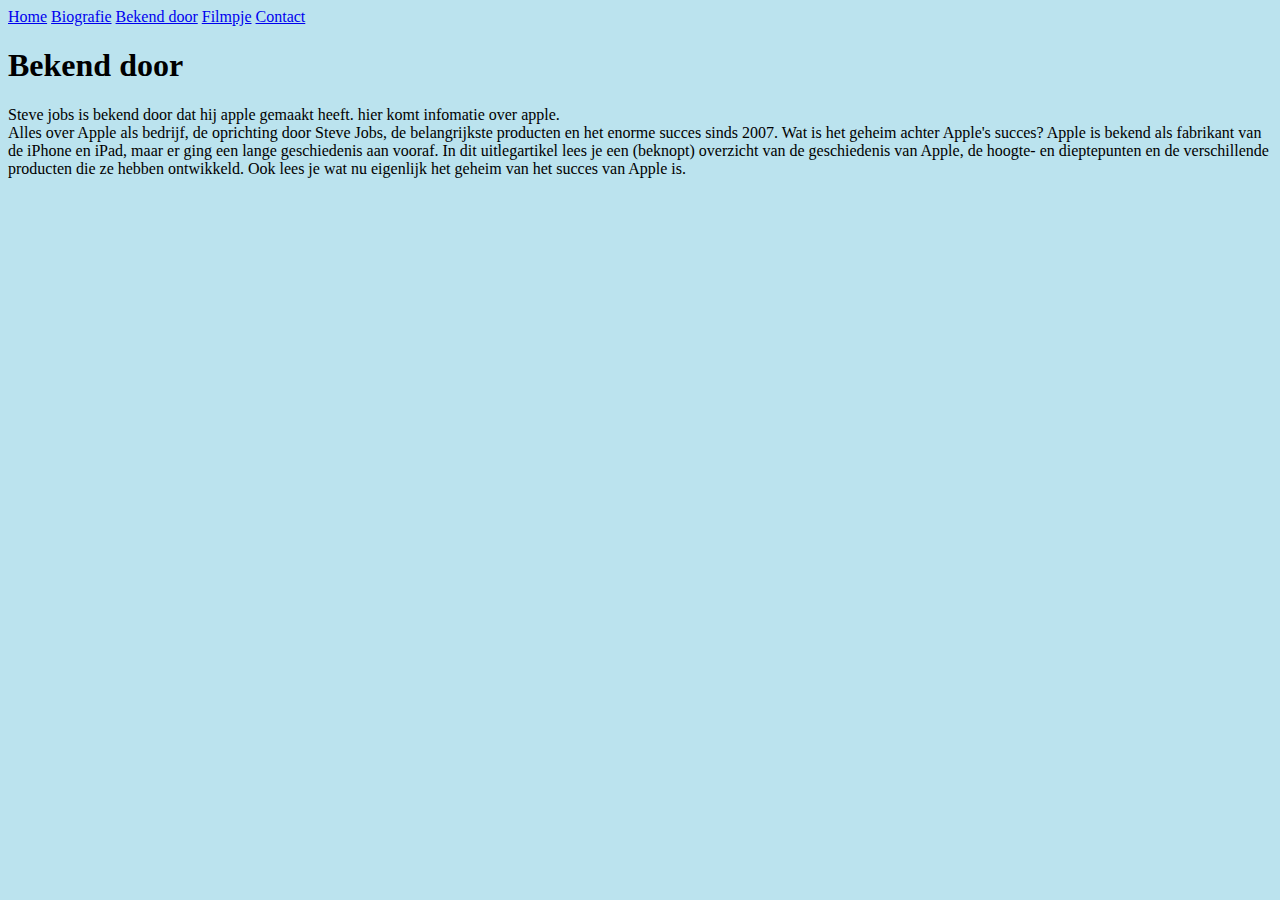
==== Bekend_door.html @ e8397756 "BIG UPDATE" ====
<!DOCTYPE html>
<html lang="en" dir="ltr">
  <head>
    <link rel="stylesheet" href="style.css">
    <meta charset="utf-8">
    <title>Bekend door</title>
  </head>
  <body>
    <a href="index.html">Home</a>
    <a href="biografie.html">Biografie</a>
    <a href="Bekend_door.html"> Bekend door</a>
    <a href="filmpje.html">Filmpje</a>
    <a href="contact.html">Contact</a>

  <h1> Bekend door </h1>
   <p>
     Steve jobs is bekend door dat hij apple gemaakt heeft. hier komt infomatie over apple.
     <br>
     Alles over Apple als bedrijf, de oprichting door Steve Jobs, de belangrijkste producten en het enorme succes sinds 2007. Wat is het geheim achter Apple's succes?
    Apple is bekend als fabrikant van de iPhone en iPad, maar er ging een lange geschiedenis aan vooraf. In dit uitlegartikel lees je een (beknopt) overzicht van de geschiedenis van Apple, de hoogte- en dieptepunten en de verschillende producten die ze hebben ontwikkeld. Ook lees je wat nu eigenlijk het geheim van het succes van Apple is.
  </p>


  </body>
</html>
---- style.css ----
ul {
   list-style-type: none;
   margin: 0;
   padding: 0;
   overflow: hidden;
   background-color: ##9edeff
 }

 li {
    float: left;
}

li a {
     display: block;
     color: white;
     text-align: center;
     padding: 14px 16px;
     text-decoration: none;
}


li a:hover {

}

body {
      background-color: #3ac5

}
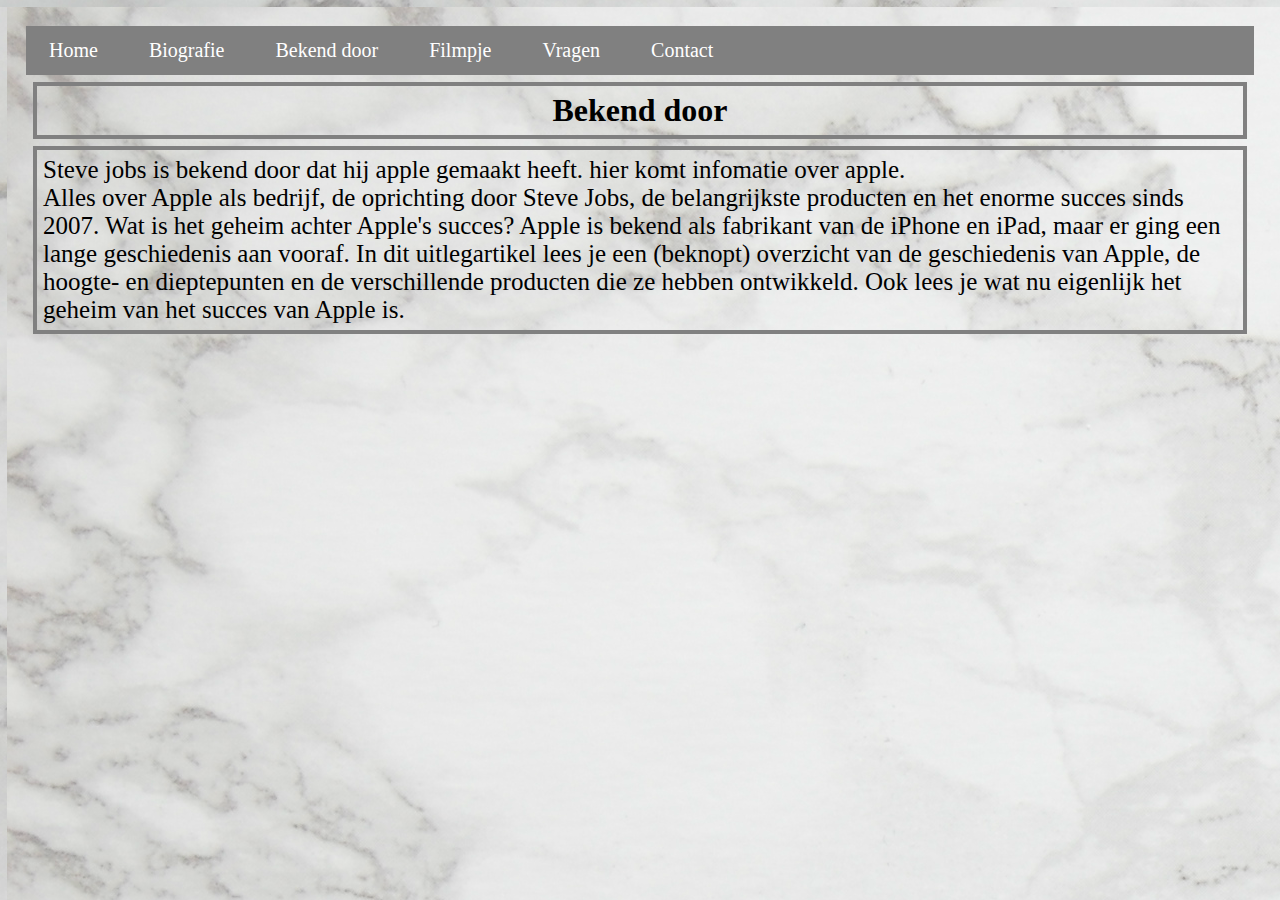
==== commit a50607dc: "ogy" ====
--- a/Bekend_door.html
+++ b/Bekend_door.html
@@ -5,20 +5,23 @@
     <meta charset="utf-8">
     <title>Bekend door</title>
   </head>
-  <body>
-    <a href="index.html">Home</a>
-    <a href="biografie.html">Biografie</a>
-    <a href="Bekend_door.html"> Bekend door</a>
-    <a href="filmpje.html">Filmpje</a>
-    <a href="contact.html">Contact</a>
+   <body>
+     <ul>
+       <li> <a href="index.html">Home</a> </li>
+       <li> <a href="biografie.html">Biografie</a> </li>
+       <li> <a href="Bekend_door.html"> Bekend door</a> </li>
+       <li> <a href="filmpje.html">Filmpje</a> </li>
+       <li> <a href="vragen.html">Vragen</a></li>
+       <li> <a href="contact.html">Contact</a></li>
+     </ul>
 
-  <h1> Bekend door </h1>
-   <p>
-     Steve jobs is bekend door dat hij apple gemaakt heeft. hier komt infomatie over apple.
-     <br>
-     Alles over Apple als bedrijf, de oprichting door Steve Jobs, de belangrijkste producten en het enorme succes sinds 2007. Wat is het geheim achter Apple's succes?
-    Apple is bekend als fabrikant van de iPhone en iPad, maar er ging een lange geschiedenis aan vooraf. In dit uitlegartikel lees je een (beknopt) overzicht van de geschiedenis van Apple, de hoogte- en dieptepunten en de verschillende producten die ze hebben ontwikkeld. Ook lees je wat nu eigenlijk het geheim van het succes van Apple is.
-  </p>
+   <h1> Bekend door </h1>
+    <p>
+      Steve jobs is bekend door dat hij apple gemaakt heeft. hier komt infomatie over apple.
+      <br>
+      Alles over Apple als bedrijf, de oprichting door Steve Jobs, de belangrijkste producten en het enorme succes sinds 2007. Wat is het geheim achter Apple's succes?
+     Apple is bekend als fabrikant van de iPhone en iPad, maar er ging een lange geschiedenis aan vooraf. In dit uitlegartikel lees je een (beknopt) overzicht van de geschiedenis van Apple, de hoogte- en dieptepunten en de verschillende producten die ze hebben ontwikkeld. Ook lees je wat nu eigenlijk het geheim van het succes van Apple is.
+    </p>
 
 
   </body>
--- a/style.css
+++ b/style.css
@@ -1,29 +1,61 @@
+* {
+  margin: 7px;
+  padding: 6px;
+}
+
+body{
+  background-image: url(marmer.jpg)
+}
+
 ul {
-   list-style-type: none;
-   margin: 0;
-   padding: 0;
-   overflow: hidden;
-   background-color: ##9edeff
- }
+  font-size: 20px;
+  list-style: none;
+  background-color: grey;
+}
 
- li {
-    float: left;
+li {
+  display: inline-block;
+}
+
+a:hover {
+  color: black;
+}
+
+h1 {
+  text-align: center;
+}
+
+h1, p {
+  border: 4px solid gray;
+}
+
+ul {
+  list-style-type: none;
+  margin: 0;
+  padding: 0;
+  overflow: hidden;
+  text color: black;
 }
 
 li a {
-     display: block;
-     color: white;
-     text-align: center;
-     padding: 14px 16px;
-     text-decoration: none;
+  color: white;
+  text-align: center;
+  padding: 3px 3px;
+  text-decoration: none;
 }
 
-
-li a:hover {
-
+li a {
+  list-style: none;
+  background-color: grey;
 }
 
-body {
-      background-color: #3ac5
+.antwoord {
+  background-color: black;
+}
+.antwoord:hover {
+  color: white;
+}
 
+p{
+  font-size: 25px;
 }
